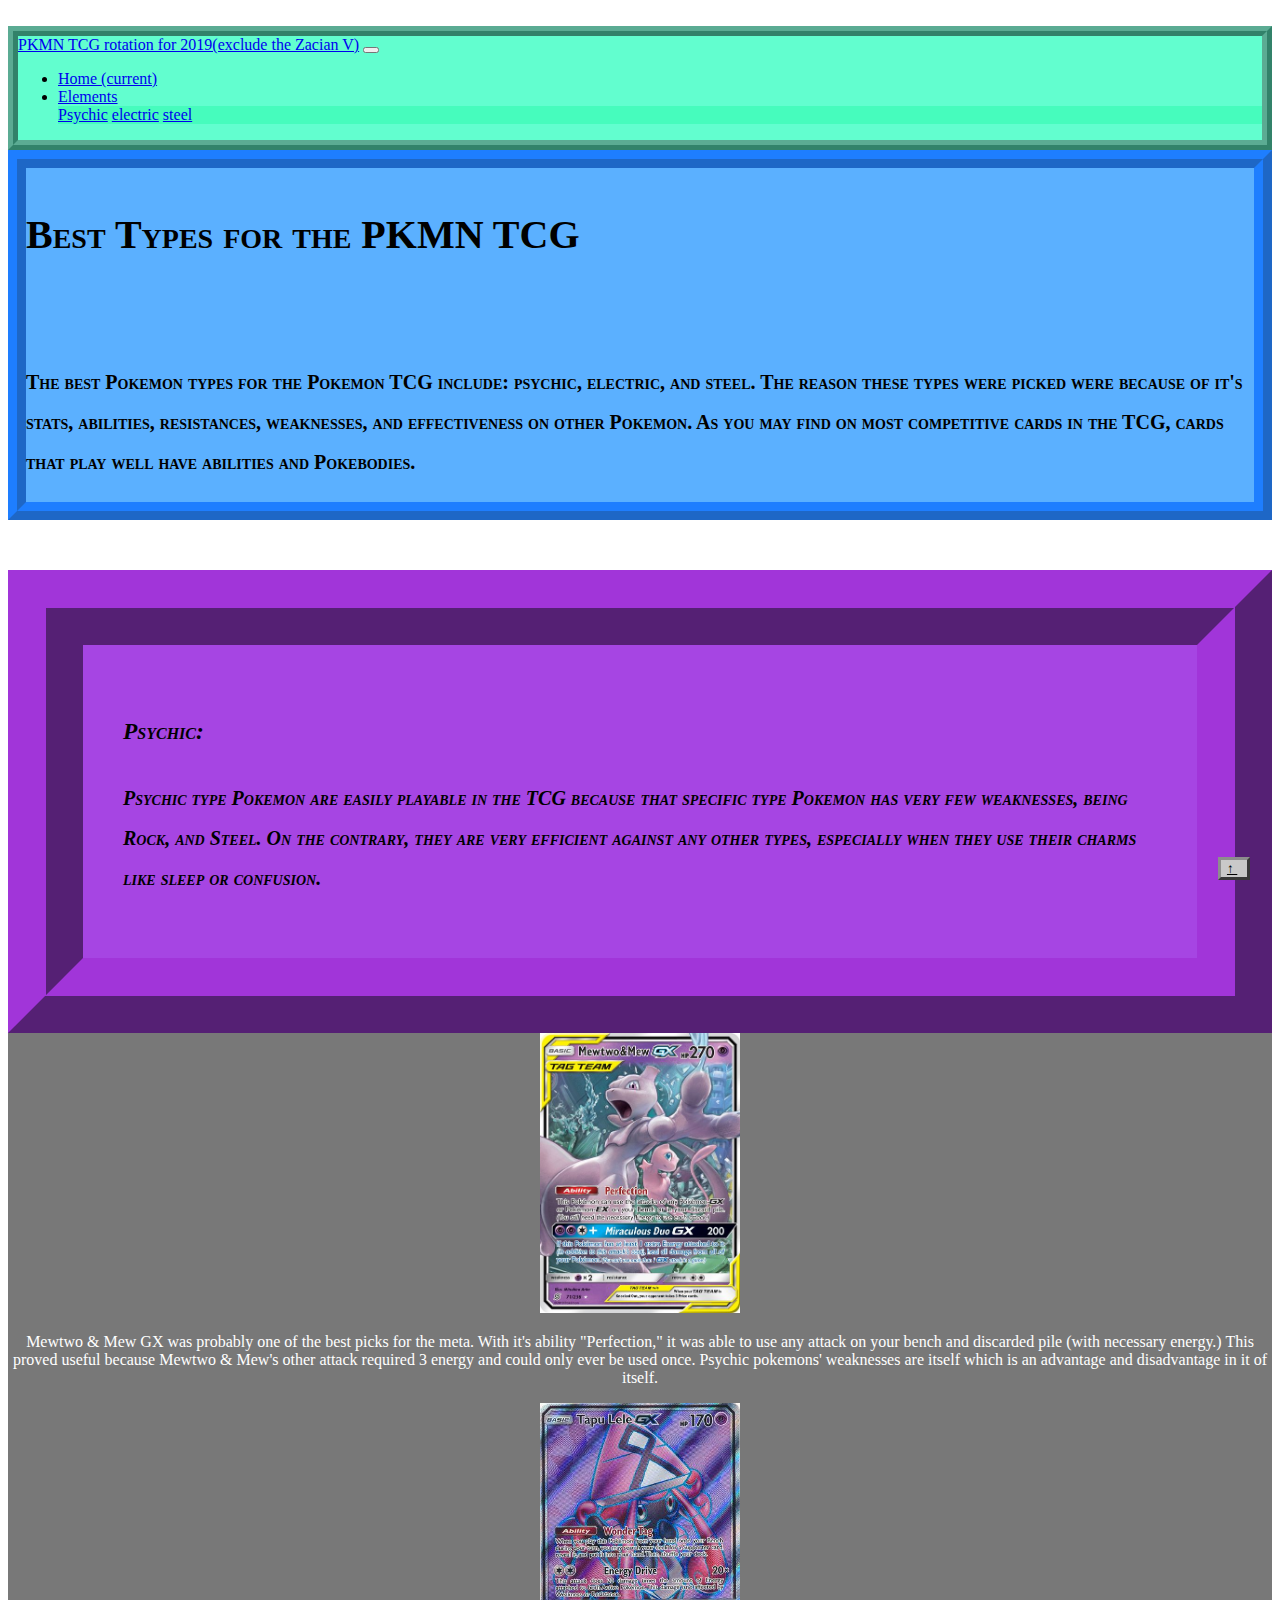
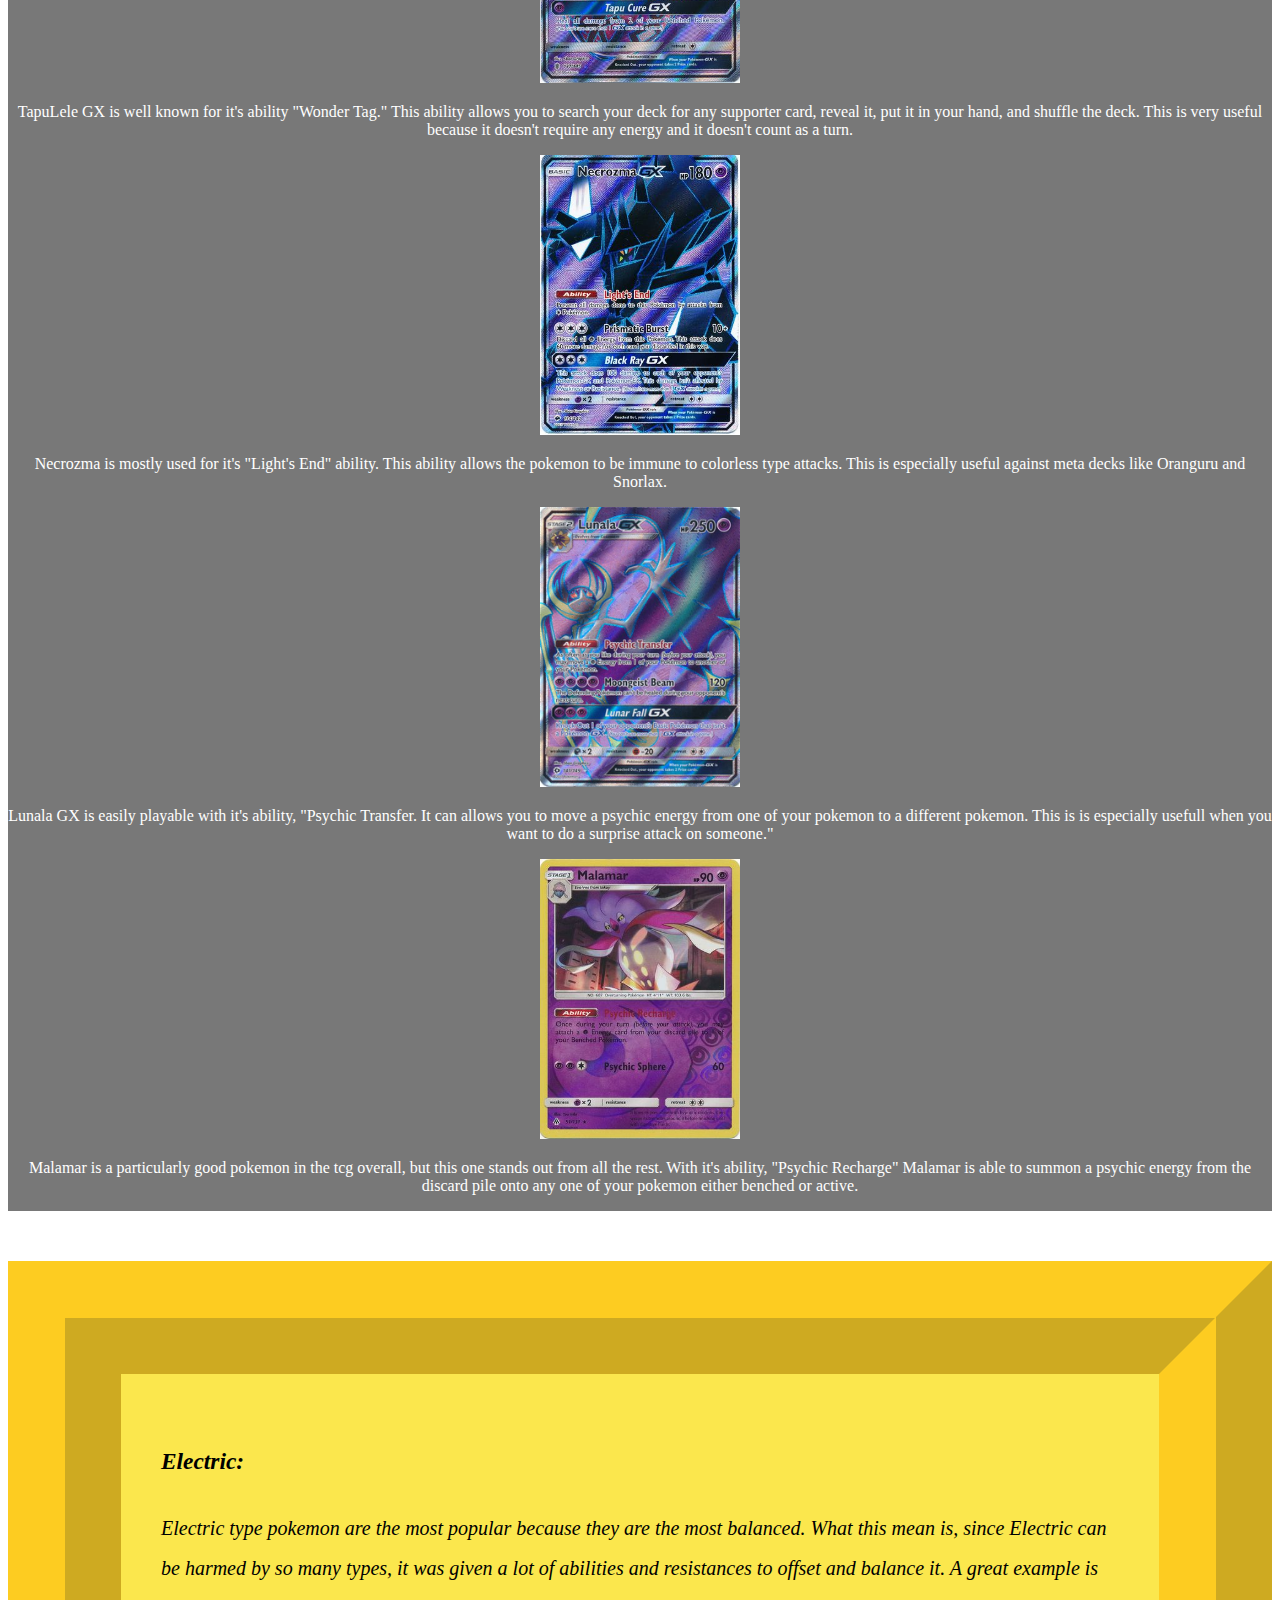
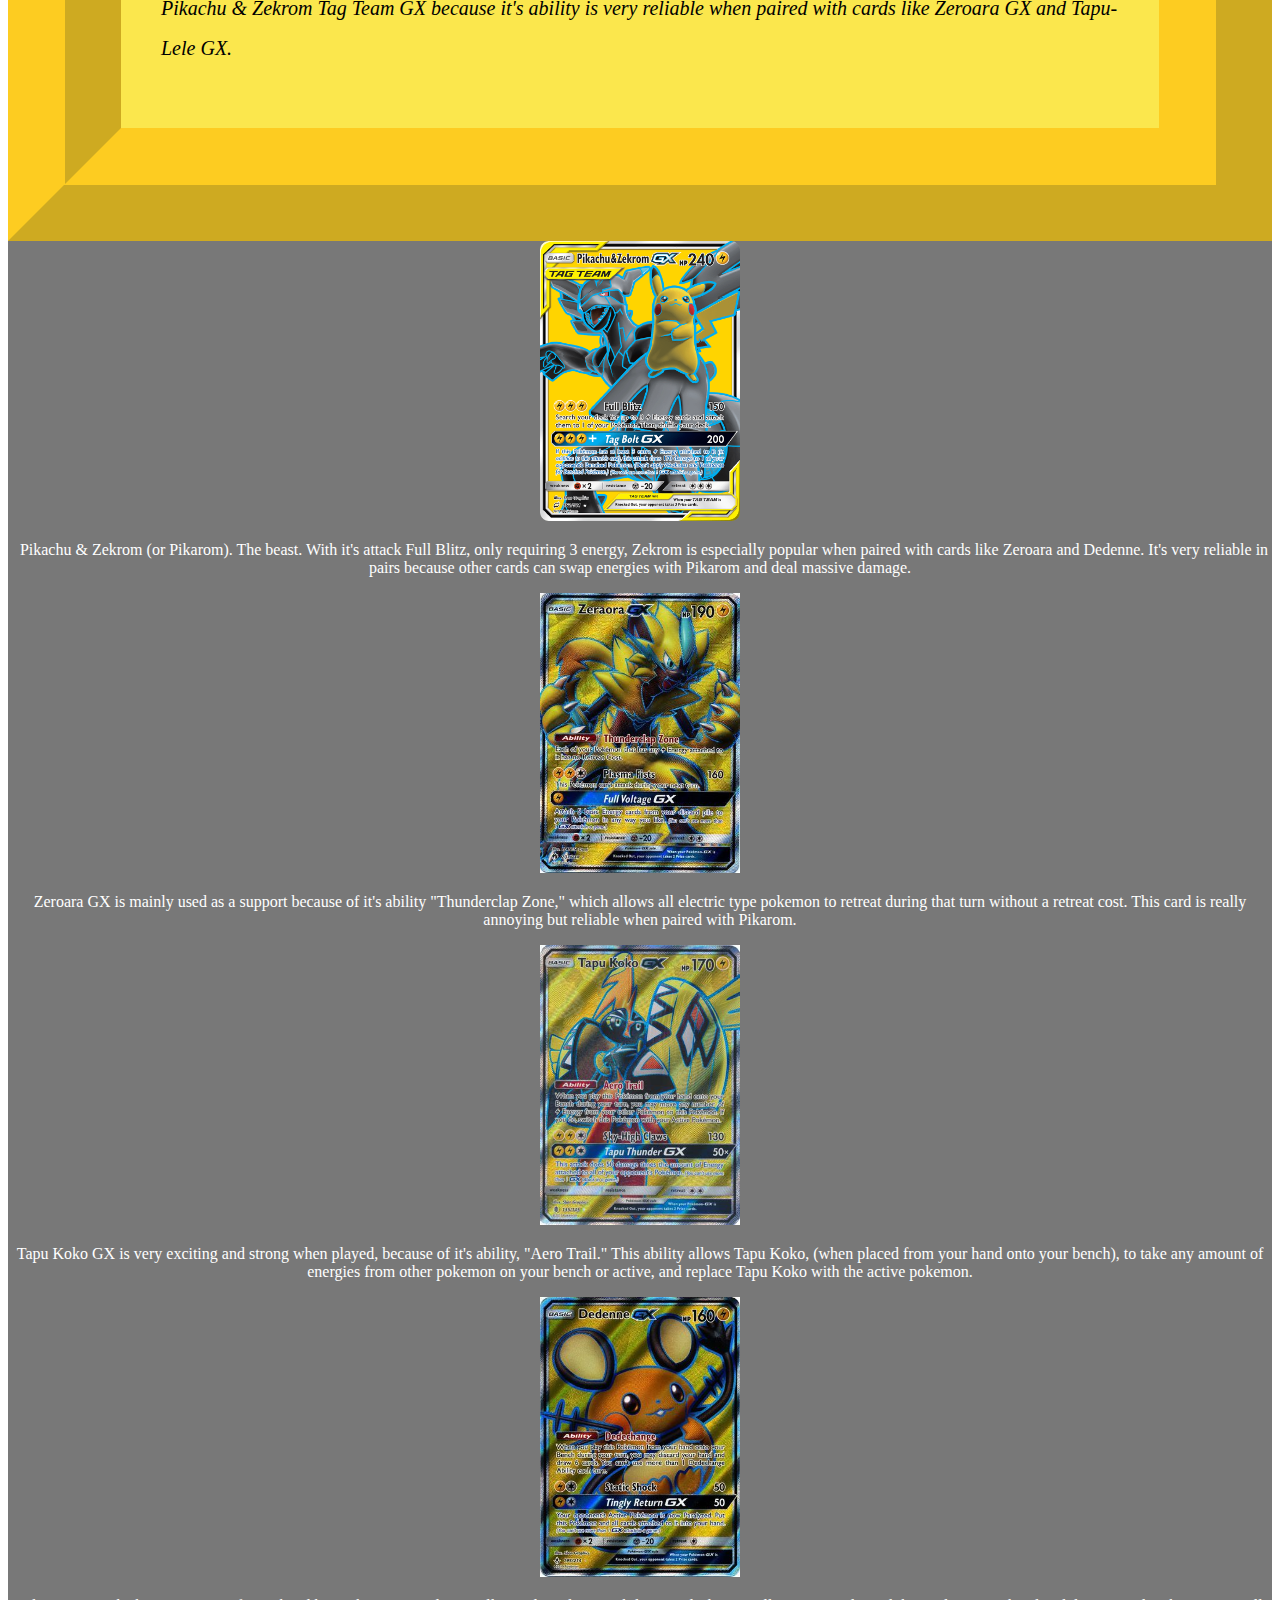
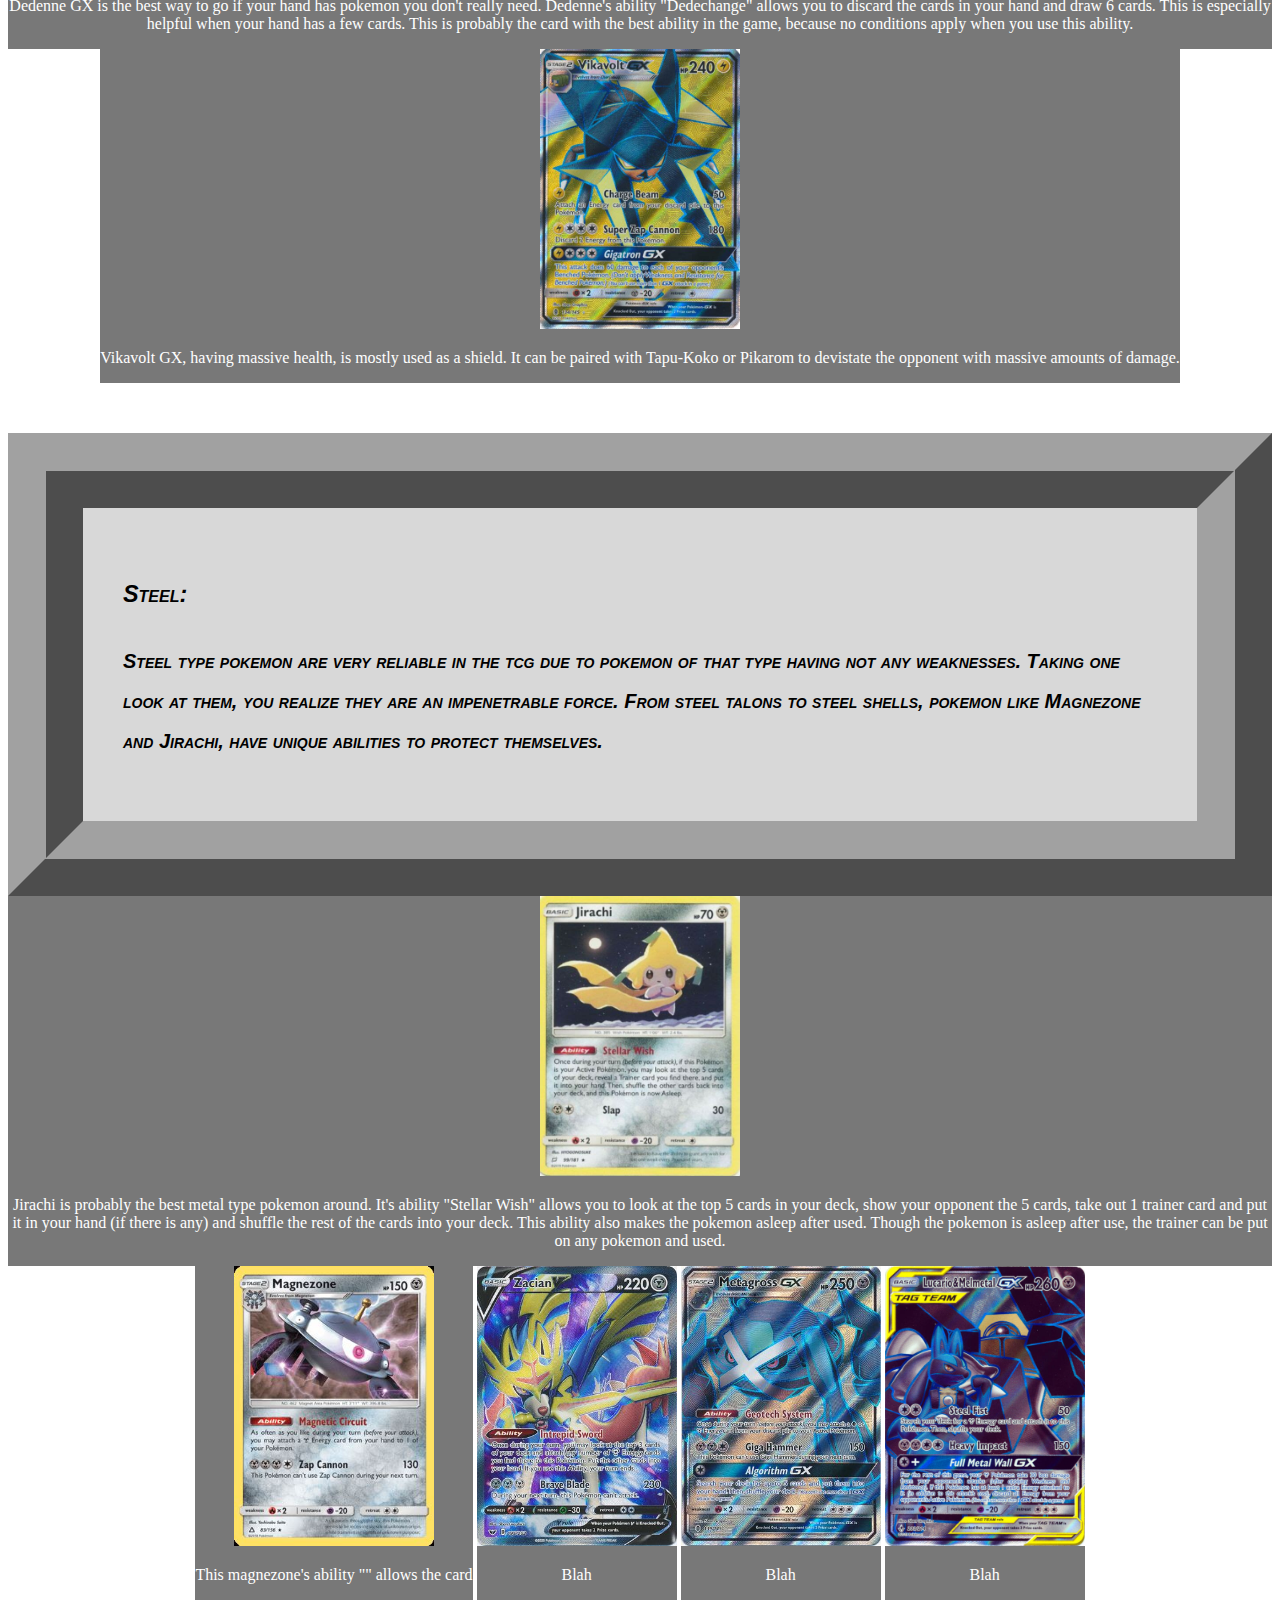
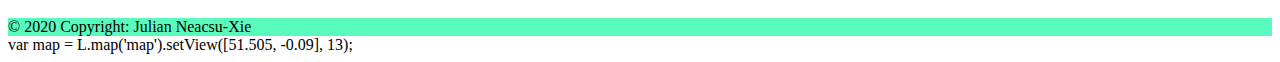
==== Pokemon-stuff.html @ 1cece3fb "initial push" ====
<!doctype html>
<html lang="en">

<head>
  <!-- Required meta tags -->
  <meta charset="utf-8">
  <meta name="viewport" content="width=device-width, initial-scale=1, shrink-to-fit=no">
  <link rel="stylesheet" href="https://stackpath.bootstrapcdn.com/bootstrap/4.5.0/css/bootstrap.min.css"
    integrity="sha384-9aIt2nRpC12Uk9gS9baDl411NQApFmC26EwAOH8WgZl5MYYxFfc+NcPb1dKGj7Sk" crossorigin="anonymous">
  <link rel="stylesheet" href="stylesheet.css" type="text/css"> 
  <title>Pokemon Types Suited for the T.C.G.</title>
</head>

<body id="bootstrap-override-body" >
  <nav class="navbar navbar-expand-lg navbar-light"  id="top">
    <a class="navbar-brand" href="#">PKMN TCG rotation for 2019(exclude the Zacian V)</a>
    <button class="navbar-toggler" type="button" data-toggle="collapse" data-target="#navbarSupportedContent"
      aria-controls="navbarSupportedContent" aria-expanded="false" aria-label="Toggle navigation">
      <span class="navbar-toggler-icon"></span>
    </button>

    <div class="collapse navbar-collapse" id="navbarSupportedContent">
      <ul class="navbar-nav mr-auto">
        <li class="nav-item active">
          <a class="nav-link" href="#">Home <span class="sr-only">(current)</span></a>
        </li>

            <li class="nav-item dropdown">
              <a class="nav-link dropdown-toggle" href="#" id="navbarDropdown" role="button" data-toggle="dropdown" aria-haspopup="true" aria-expanded="false">
                Elements
              </a>
              <div class="dropdown-menu" aria-labelledby="navbarDropdown">
                <a class="dropdown-item" href="#psychic">Psychic</a>
                <a class="dropdown-item" href="#electric">electric</a>
                <a class="dropdown-item" href="#steel">steel</a>
              </div>
            </li> 
    

  
      </ul>
      
    </div>
  </nav>
  <div class="container">
    <div id="Title">
      <h1>Best Types for the PKMN TCG</h1> 
      <p>The best Pokemon types for the Pokemon TCG include: psychic, electric, and steel.
        The reason these types were picked were because of it's stats, abilities, resistances, weaknesses, and
        effectiveness on other Pokemon. As you may find on most competitive cards in the TCG, cards that play well
        have abilities and Pokebodies.
      </p>
    </div>
    <div id="psychic">
      <h3>Psychic:</h3>
      <p>Psychic type Pokemon are easily playable in the TCG because that specific type Pokemon has very few weaknesses,
        being Rock,
        and Steel. On the contrary, they are very efficient against any other types, especially when they use
        their charms like sleep or confusion.
      </p>
    </div>
    <div class="imagecenter">
      <div class="image-card">
        <img src="images/Mewtwo&MewGX.jpg" alt="Mewtwo&MewGX" width="200" height="280">
        <p>
          Mewtwo & Mew GX was probably one of the best picks for the meta. With it's ability
          "Perfection," it was able to use any attack on your bench and discarded pile (with necessary energy.) 
          This proved useful because Mewtwo & Mew's other attack required 3 energy and could only ever be used once. 
          Psychic pokemons' weaknesses are itself which is an advantage and disadvantage in it of itself.
        </p>
      </div>
      <div class="image-card">
        <img src="images/TapuLeleGX.jpg" alt="TapuLeleGX" width="200" height="280">
        <p>
          TapuLele GX is well known for it's ability "Wonder Tag." This ability allows you to search your deck for any supporter card,
          reveal it, put it in your hand, and shuffle the deck. This is very useful because it doesn't require any energy and it doesn't count 
          as a turn.
        </p>
      </div>
      <div class="image-card">
        <img src="images/NecrozmaGX.jpg" alt="NecrozmaGX" width="200" height="280">
        <p>Necrozma is mostly used for it's "Light's End" ability. This ability allows
          the pokemon to be immune to colorless type attacks. This is especially useful 
          against meta decks like Oranguru and Snorlax.
        </p>   
      </div>
      <div class="image-card">
        <img src="images/LunalaGX.jpeg" alt="LunalaGX" width="200" height="280">
        <p>Lunala GX is easily playable with it's ability, "Psychic Transfer. It can allows
          you to move a psychic energy from one of your pokemon to a different pokemon. This is 
          is especially usefull when you want to do a surprise attack on someone."</p>   
      </div>
      <div class="image-card">
        <img src="images/Malamar.jpg" alt="Malamar" width="200" height="280">
        <p>Malamar is a particularly good pokemon in the tcg overall, but this one stands out 
          from all the rest. With it's ability, "Psychic Recharge" Malamar is able to summon a psychic 
          energy from the discard pile onto any one of your pokemon either benched or active.
        </p>   
      </div>
    </div>  

    <div id="electric">
      <h3>Electric:</h3>
      <p>Electric type pokemon are the most popular because they are the most balanced. What this mean is,
        since Electric can be harmed by so many types, it was given a lot of abilities and resistances to
        offset and balance it. A great example is Pikachu & Zekrom Tag Team GX because it's ability is very reliable when paired with
        cards like Zeroara GX and Tapu-Lele GX.
      </p>
    </div>
    <div class="imagecenter">
      <div class="image-card">
        <img src="images/PikachuZekromGX.jpeg" alt="Pikachu-Zekrom-GX" width="200" height="280">
        <p>&nbsp; Pikachu & Zekrom (or Pikarom). The beast. With it's attack Full Blitz, only requiring 3 energy,
          Zekrom is especially popular when paired with cards like Zeroara and Dedenne. It's
        very reliable in pairs because other cards can swap energies with Pikarom and deal massive damage.</p>
      </div>
      <div class="image-card">
        <img src="images/ZeroaraGXfa.jpg" alt="ZeraoraGXfa" width="200" height="280">
        <p> Zeroara GX is mainly used as a support because of it's ability "Thunderclap Zone," which allows 
          all electric type pokemon to retreat during that turn without a retreat cost. This card is really annoying but reliable
          when paired with Pikarom.
        </p>
      </div>
      <div class="image-card">
        <img src="images/TapuKokoGX.jpeg" alt="TapuKokoGX" width="200" height="280">
        <p>Tapu Koko GX is very exciting and strong when played, because of it's ability,
          "Aero Trail." This ability allows Tapu Koko, (when placed from your hand onto your bench), to take any amount of energies
          from other pokemon on your bench or active, and replace Tapu Koko with the active pokemon.
        </p>
      </div>
      <div class="image-card">
        <img src="images/DedenneGX.jpg" alt="DedenneGX" width="200" height="280">
        <p>Dedenne GX is the best way to go if your hand has pokemon you don't really need. Dedenne's ability
          "Dedechange" allows you to discard the cards in your hand and draw 6 cards. This is especially helpful when 
          your hand has a few cards. This is probably the card with the best ability in the game, because no conditions apply
          when you use this ability.
        </p>
      </div>
      <div class="image-card">
        <img src="images/VikavoltGX.jpeg" alt="VikavoltGX" width="200" height="280">
        <p>Vikavolt GX, having massive health, is mostly used as a shield.
          It can be paired with Tapu-Koko or Pikarom to devistate the opponent with massive amounts of damage.
        </p> 
      </div>
    </div>
    <div id="steel">
      <h3>Steel:</h3>
      <p>Steel type pokemon are very reliable in the tcg due to pokemon of that type having not any weaknesses.
        Taking one look at them,
        you realize they are an impenetrable force. From steel talons to steel shells, pokemon like Magnezone
        and Jirachi, have unique abilities
        to protect themselves.
      </p>
    </div>
    <div class="imagecenter">
      <div class="image-card">
        <img src="images/Jirachi Card.jpeg" alt="Jirachi" width="200" height="280">
        <p>Jirachi is probably the best metal type pokemon around. It's ability "Stellar Wish" allows
          you to look at the top 5 cards in your deck, show your opponent the 5 cards, take out 1 trainer card and put it in your hand
          (if there is any) and shuffle the rest of the cards into your deck. This ability also makes the pokemon
          asleep after used. Though the pokemon is asleep after use, the trainer can be put on any pokemon and used. 
        </p>
      </div>
      <div class="image-card">
        <img src="images/Magnezone Card.jpg" alt="Magnezone" width="200" height="280">
        <p>This magnezone's ability "" allows the card </p>
      </div>
      <div class="image-card">
        <img src="images/ZacianV.jpg" alt="ZacianV" width="200" height="280">
        <p>Blah</p>
      </div>
      <div class="image-card">
        <img src="images/MetagrossGX.jpg" alt="MetagrossGX" width="200" height="280">
        <p>Blah</p>
      </div>
      <div class="image-card">
        <img src="images/Lucario&MelmetalGX.jpg" alt="Lucario" width="200" height="280">
        <p>Blah</p>
      </div>

    </div>



  </div> 
  <button id="myBtn"><a href="#top">&uparrow; </a> </button>
  <footer class="page-footer font-small">
    <div class="footer-copyright text-center py-3">© 2020 Copyright:
      Julian Neacsu-Xie
    </div>
  </footer>

  <!-- jQuery first, then Popper.js, then Bootstrap JS -->
  <script src="https://code.jquery.com/jquery-3.5.1.slim.min.js"
    integrity="sha384-DfXdz2htPH0lsSSs5nCTpuj/zy4C+OGpamoFVy38MVBnE+IbbVYUew+OrCXaRkfj"
    crossorigin="anonymous"></script>
  <script src="https://cdn.jsdelivr.net/npm/popper.js@1.16.0/dist/umd/popper.min.js"
    integrity="sha384-Q6E9RHvbIyZFJoft+2mJbHaEWldlvI9IOYy5n3zV9zzTtmI3UksdQRVvoxMfooAo"
    crossorigin="anonymous"></script>
  <script src="https://stackpath.bootstrapcdn.com/bootstrap/4.5.0/js/bootstrap.min.js"
    integrity="sha384-OgVRvuATP1z7JjHLkuOU7Xw704+h835Lr+6QL9UvYjZE3Ipu6Tp75j7Bh/kR0JKI"
    crossorigin="anonymous"></script>
</body>

var map = L.map('map').setView([51.505, -0.09], 13);
---- stylesheet.css ----
body {
    background-image: url(https://i.imgur.com/TVNlxhz.png) !important;
    background-size: cover;
    background-position: top;
}
@media only screen and (max-width: 2000px) {
    body {
    background-image: url(https://i.imgur.com/TVNlxhz.png) !important;
    background-repeat: repeat-y;
    background-size: 100%;
    background-position: top;    
    }    
}
#Title {
    background-color: rgba(34, 148, 255, 0.74);
    border: 5mm ridge rgba(0, 102, 255, 0.666);
    font: small-caps bold 20px/2 serif;
}
#steel {
    background-color: rgb(216, 216, 216);
    padding: 2em;
    border: 20mm ridge rgb(161, 161, 161);
    font: italic small-caps bold 20px/2 sans-serif;
    margin-top: 50px;
    
    }
#steel:hover {
    background-color: rgba(209, 209, 209, 0.589);
    transition: all 0.5s ease-in-out;
}
#electric {
    background-color: rgba(250, 221, 1, 0.7);
    padding: 2em;
    border: 30mm ridge rgba(255, 183, 0, 0.556);
    font: italic 20px/2 "Fira Sans", serif;
    margin-top: 50px;
    }   
#electric:hover {
    background-color: rgba(234, 255, 0, 0.419);
    color: rgb(0, 0, 0);
    transition: all 0.5s ease-out;
}
#psychic {
    background-color: rgba(133, 0, 216, 0.728);
    padding: 2em;       
    border: 20mm ridge rgba(96, 26, 128, 0.604);
    font: italic small-caps bold 20px/2 cursive;
    color: black;
    margin-top: 50px;
    }    
#psychic:hover {
    background-color: rgba(48, 9, 70, 0.543);
    color: white;
    transition: all 0.5s ease-out;
}
#myBtn {
    background-color: rgb(201, 201, 201);
    border: 1mm outset rgb(141, 141, 141);
    display: block;
    position: fixed;
    bottom: 20px;
    right: 30px;
    z-index: 99;
}
#myBtn:active {
    border: 0.3mm inset rgb(0, 255, 21)
}
#myBtn:hover {
    background-color: rgba(177, 177, 177, 0.557);
    transition: all 0.2s ease-out;
}
#myBtn a {
    color: rgb(0, 0, 0);
}
#myBtn a:hover {
    text-decoration: none;
}
footer {
    color: rgb(0, 0, 0);
    background-color: rgb(18, 225, 252);
}

.imagecenter {
    text-align: center;
}

nav {
    background-color: rgba(74, 254, 200, 0.865);
    border:10px ridge rgba(0, 0, 0, 0.482);
}

.dropdown-menu{
    background-color: rgba(43, 250, 171, 0.495);
    color: rgb(187, 32, 32);
}

.page-footer{
    background-color: rgba(43, 250, 171, 0.783);
    color: black;
}

.image-card{
    display:inline-block;
    color: rgb(255, 255, 255);
    background-color: rgba(0, 0, 0, 0.529);

}
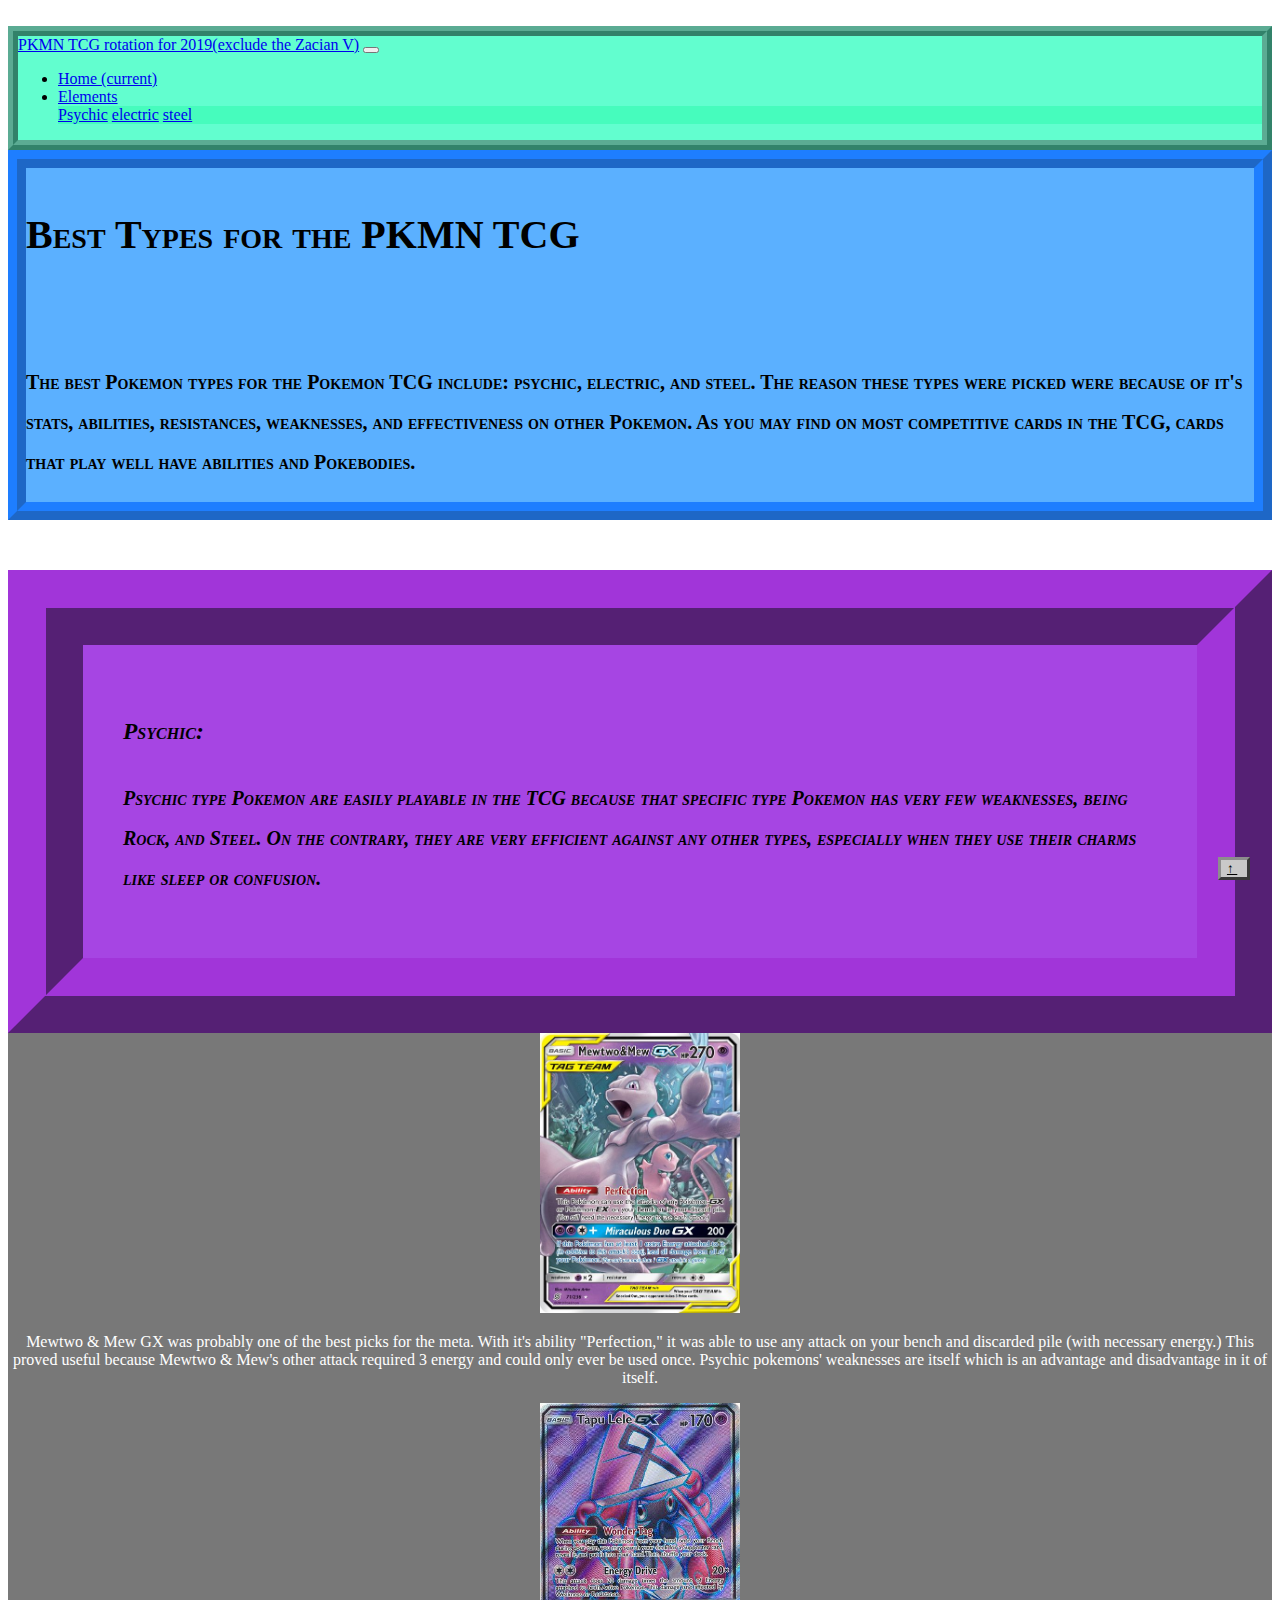
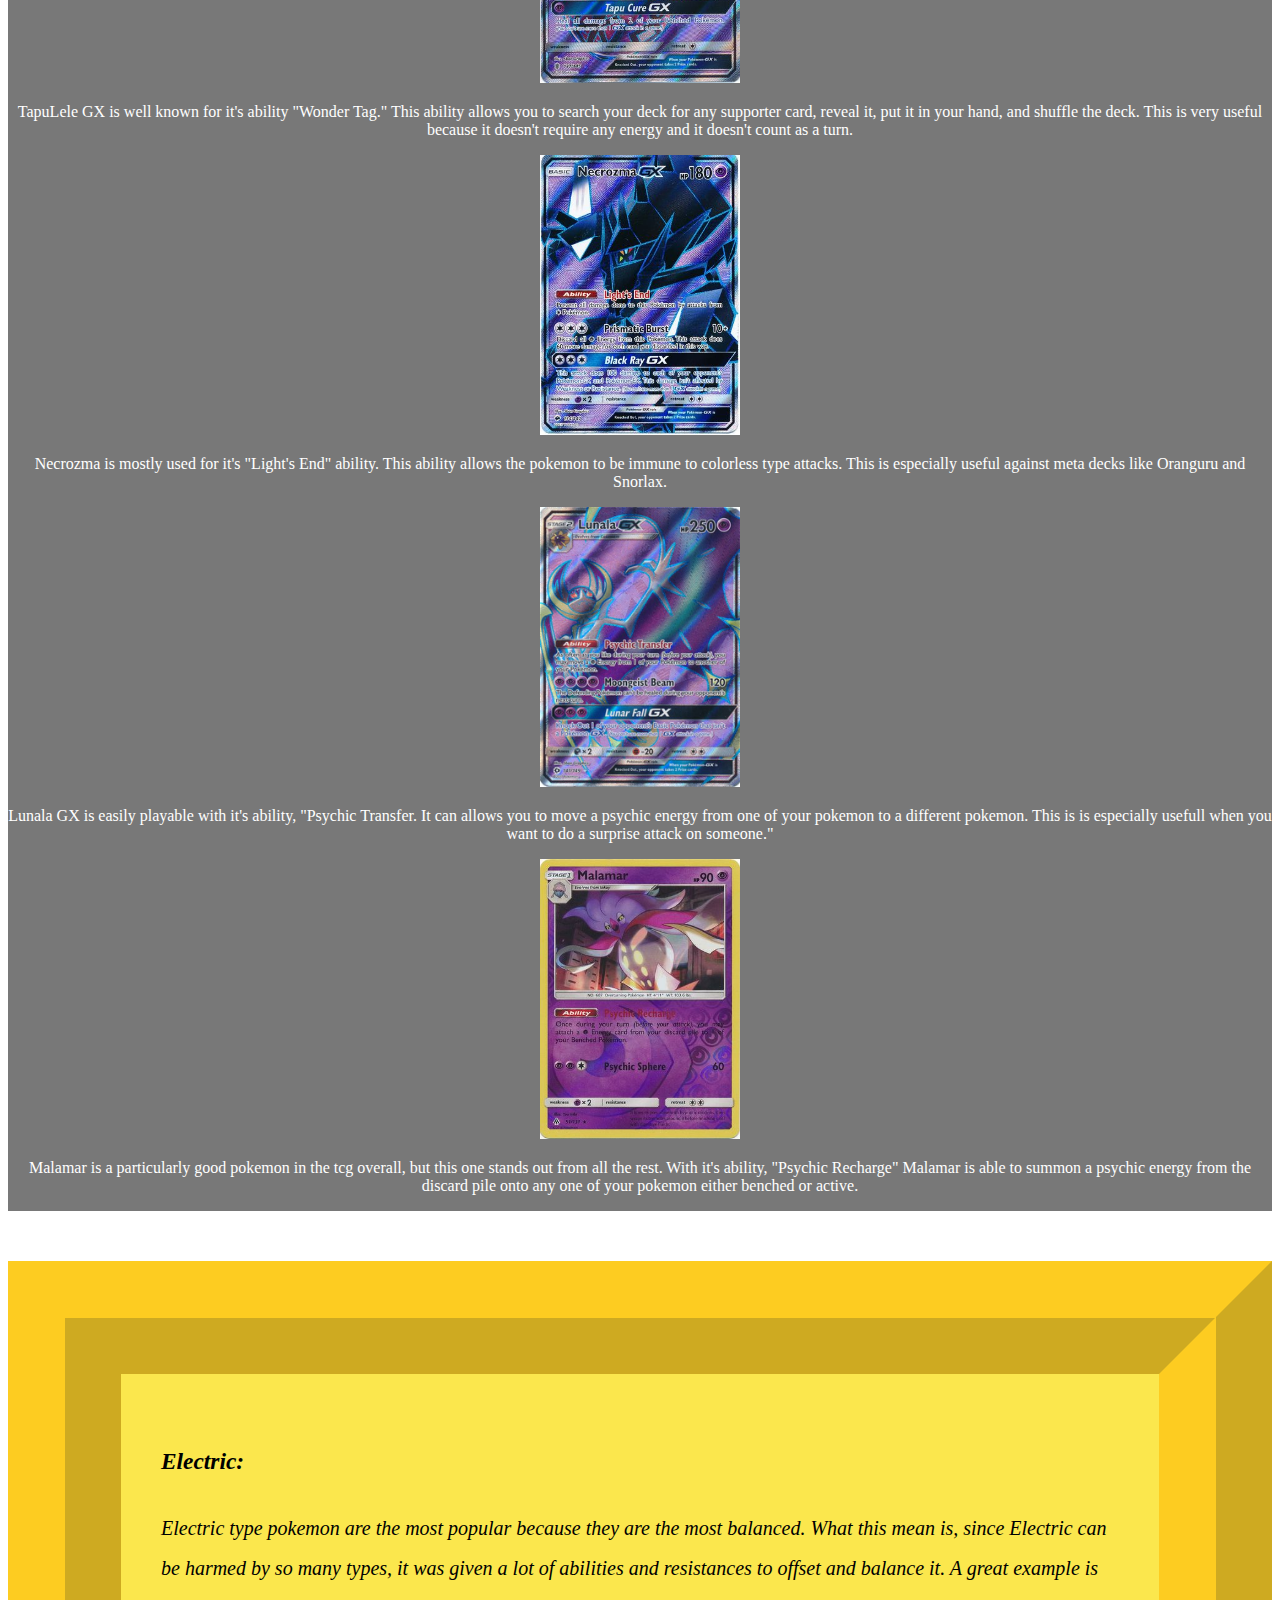
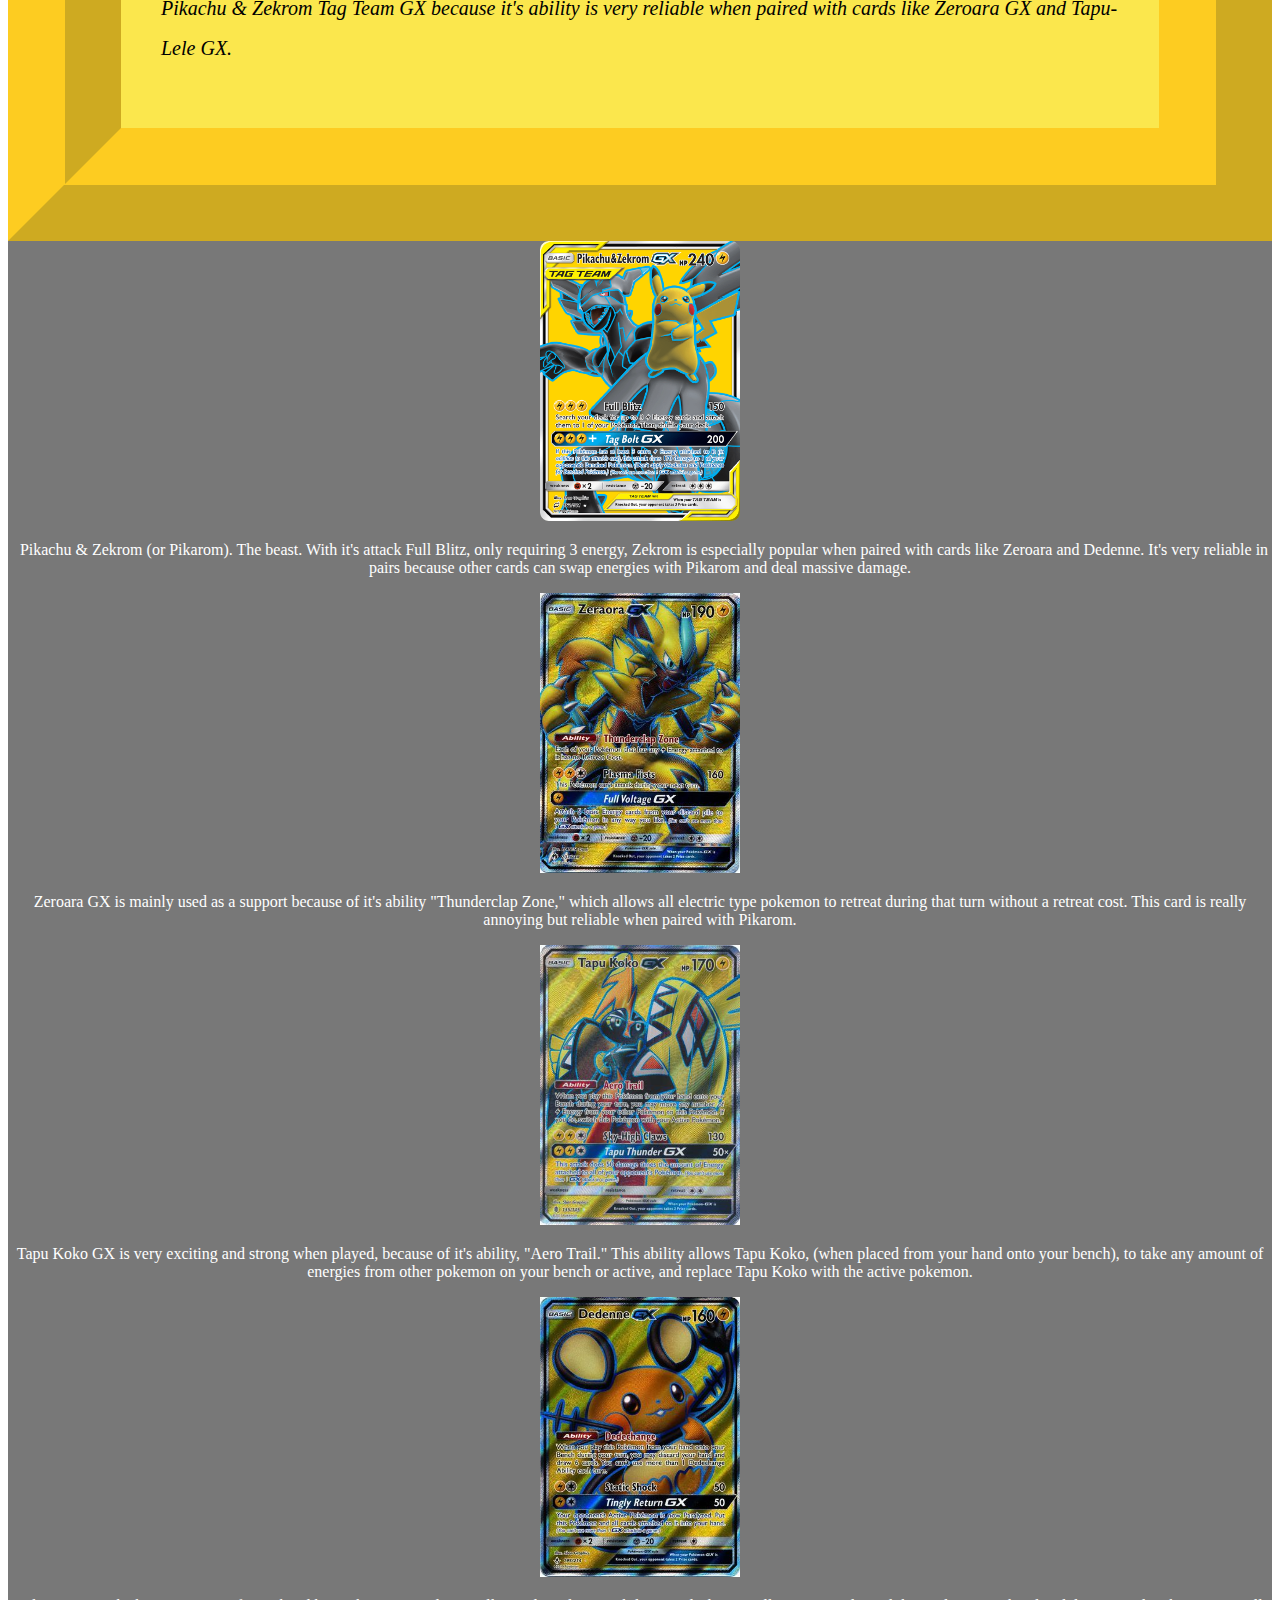
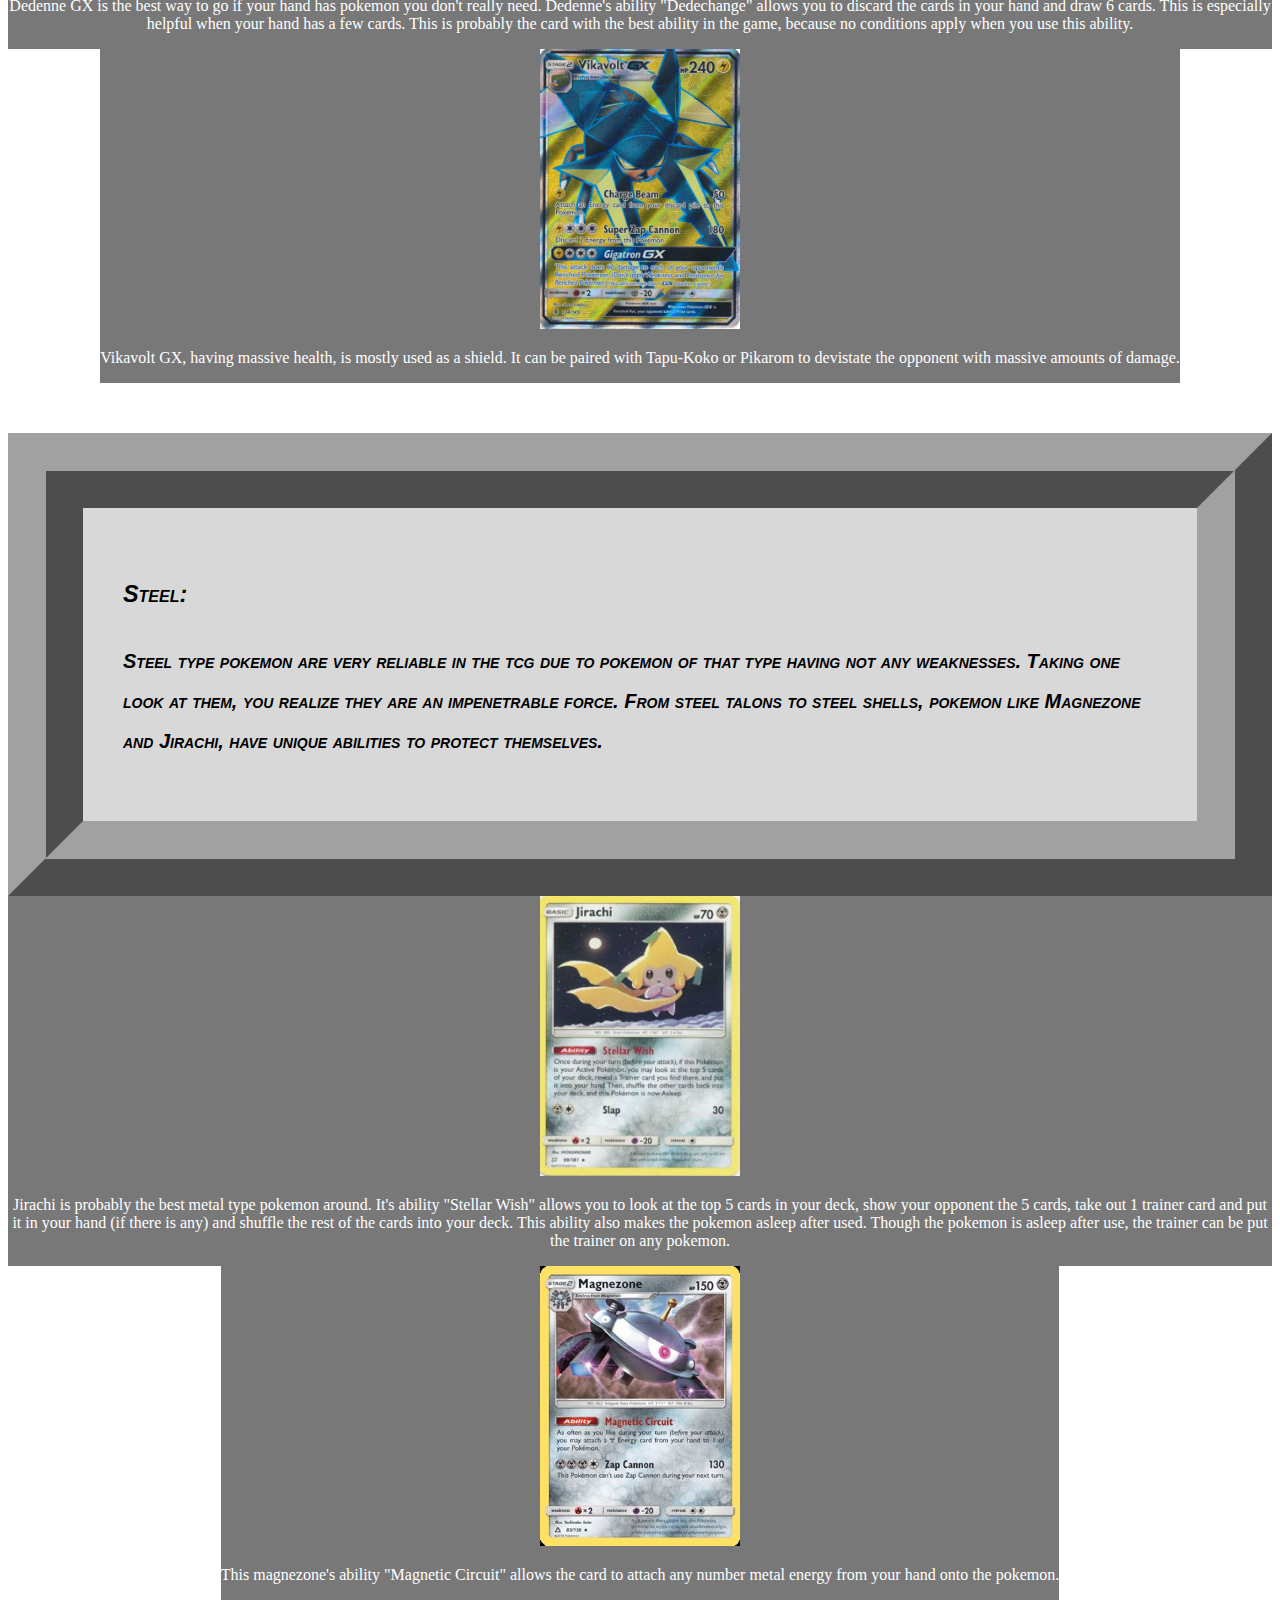
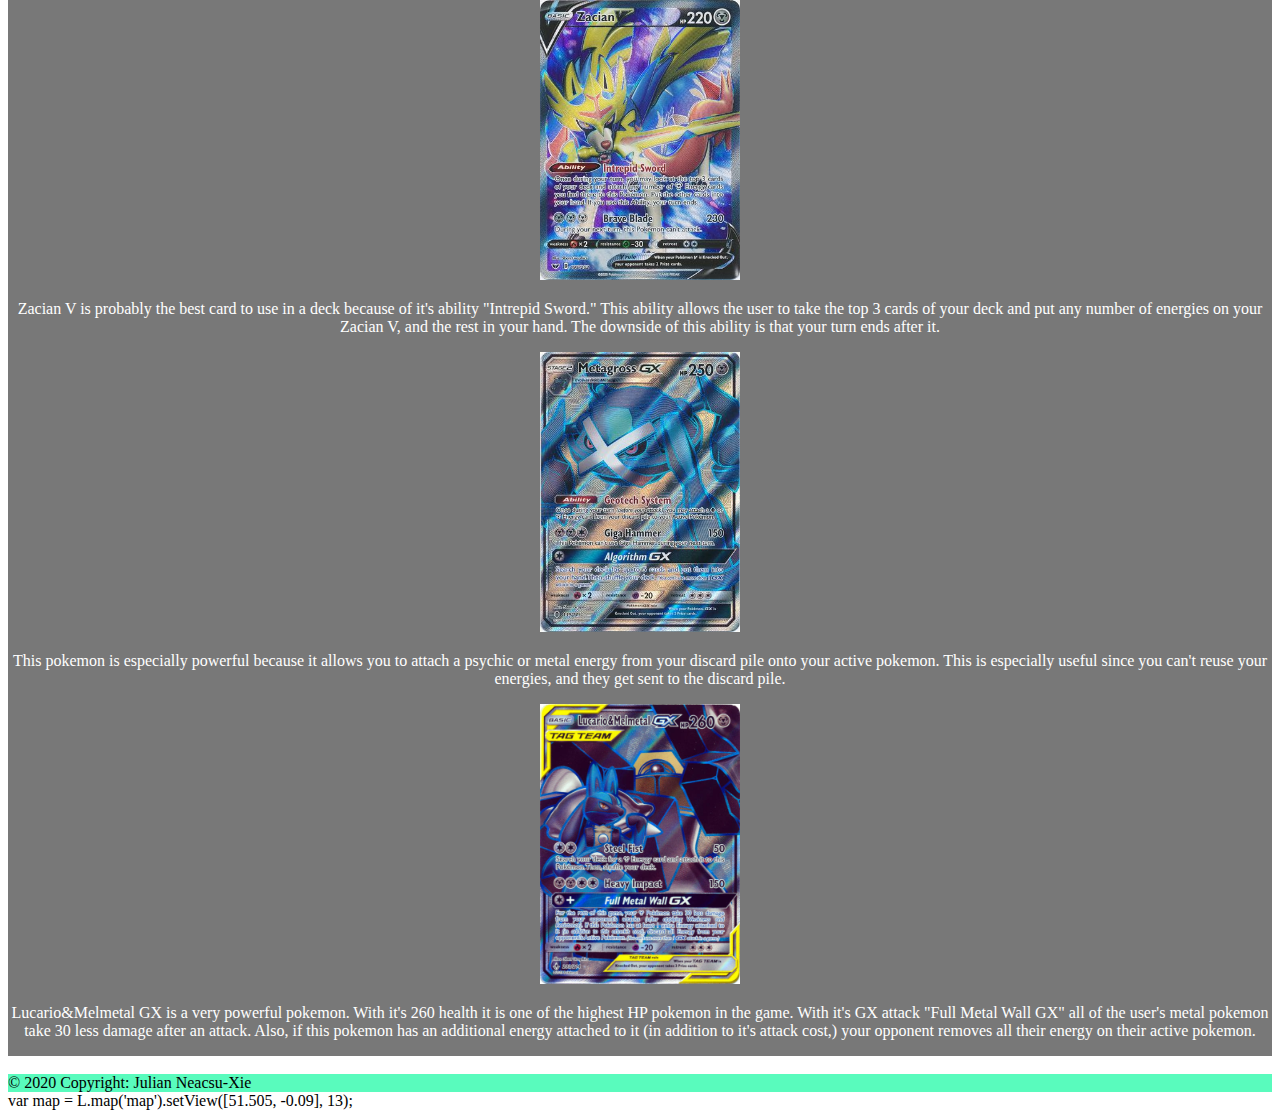
==== commit af8a40a6: "Anotha push" ====
--- a/Pokemon-stuff.html
+++ b/Pokemon-stuff.html
@@ -160,24 +160,37 @@
         <p>Jirachi is probably the best metal type pokemon around. It's ability "Stellar Wish" allows
           you to look at the top 5 cards in your deck, show your opponent the 5 cards, take out 1 trainer card and put it in your hand
           (if there is any) and shuffle the rest of the cards into your deck. This ability also makes the pokemon
-          asleep after used. Though the pokemon is asleep after use, the trainer can be put on any pokemon and used. 
+          asleep after used. Though the pokemon is asleep after use, the trainer can be put the trainer on any pokemon. 
         </p>
       </div>
       <div class="image-card">
         <img src="images/Magnezone Card.jpg" alt="Magnezone" width="200" height="280">
-        <p>This magnezone's ability "" allows the card </p>
+        <p>This magnezone's ability "Magnetic Circuit" allows the card to attach any number metal energy 
+          from your hand onto the pokemon.
+        </p>
       </div>
       <div class="image-card">
         <img src="images/ZacianV.jpg" alt="ZacianV" width="200" height="280">
-        <p>Blah</p>
+        <p>Zacian V is probably the best card to use in a deck because of it's ability
+          "Intrepid Sword." This ability allows the user to take the top 3 cards of your deck
+          and put any number of energies on your Zacian V, and the rest in your hand. The downside of 
+          this ability is that your turn ends after it.
+        </p>
       </div>
       <div class="image-card">
         <img src="images/MetagrossGX.jpg" alt="MetagrossGX" width="200" height="280">
-        <p>Blah</p>
+        <p>This pokemon is especially powerful because it allows you to attach a psychic or metal
+          energy from your discard pile onto your active pokemon. This is especially useful since you can't 
+          reuse your energies, and they get sent to the discard pile.
+        </p>
       </div>
       <div class="image-card">
         <img src="images/Lucario&MelmetalGX.jpg" alt="Lucario" width="200" height="280">
-        <p>Blah</p>
+        <p>Lucario&Melmetal GX is a very powerful pokemon. With it's 260 health it is one of the highest HP pokemon in the game. 
+          With it's GX attack "Full Metal Wall GX" all of the user's metal pokemon take 30 less damage after an attack. Also, if 
+          this pokemon has an additional energy attached to it (in addition to it's attack cost,) your opponent removes all their energy 
+          on their active pokemon.  
+        </p>
       </div>
 
     </div>
